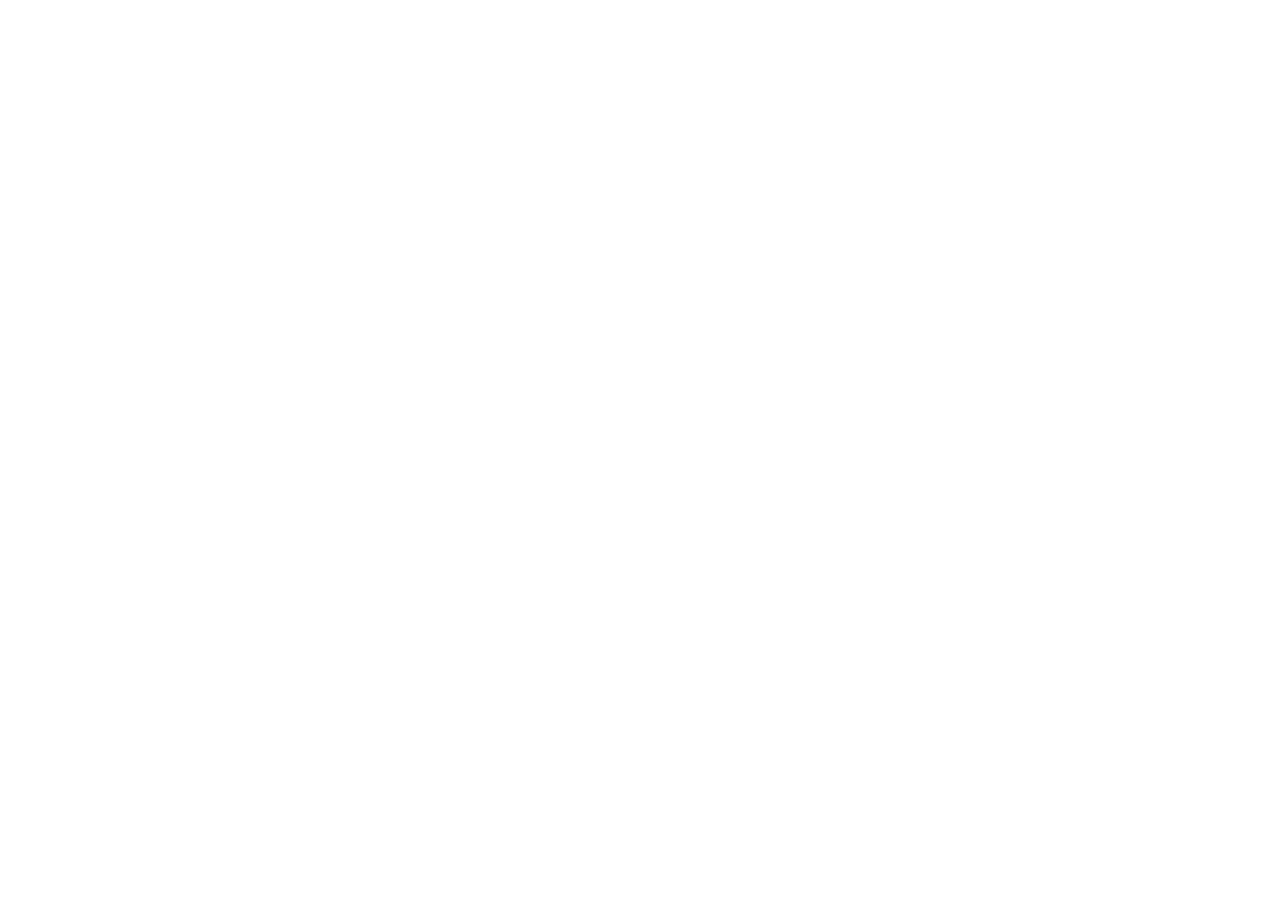
==== components/contato.html @ d0ad218b "first commit" ====
<!DOCTYPE html>
<html lang="pt-br">
<head>
    <meta charset="UTF-8">
    <meta name="viewport" content="width=device-width, initial-scale=1.0">
    <title>redes</title>
</head>
<body>

</body>
</html>
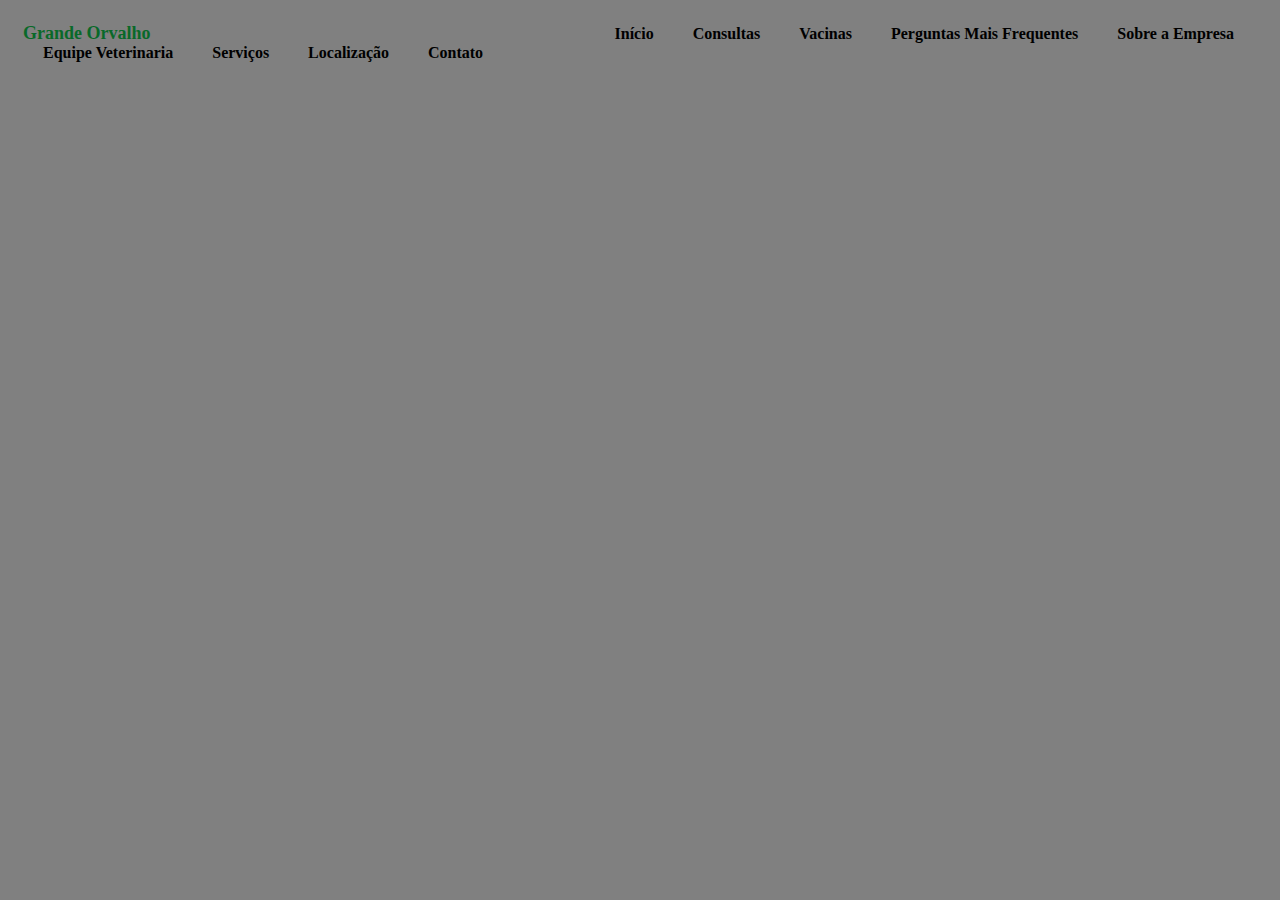
==== commit 5ad8bf81: "html e css" ====
--- a/components/contato.html
+++ b/components/contato.html
@@ -3,9 +3,25 @@
 <head>
     <meta charset="UTF-8">
     <meta name="viewport" content="width=device-width, initial-scale=1.0">
+    <link href="https://cdn.jsdelivr.net/npm/bootstrap@5.3.2/dist/css/bootstrap.min.css" rel="stylesheet" integrity="sha384-T3c6CoIi6uLrA9TneNEoa7RxnatzjcDSCmG1MXxSR1GAsXEV/Dwwykc2MPK8M2HN" crossorigin="anonymous">
+    <script src="https://cdn.jsdelivr.net/npm/bootstrap@5.3.2/dist/js/bootstrap.bundle.min.js" integrity="sha384-C6RzsynM9kWDrMNeT87bh95OGNyZPhcTNXj1NW7RuBCsyN/o0jlpcV8Qyq46cDfL" crossorigin="anonymous"></script>
     <title>redes</title>
+    <link rel="stylesheet" href="../style.css">
 </head>
 <body>
-
+    <header class="bg-light header">
+        <span class="site">Grande Orvalho</span>
+        <section class="links">
+            <a href="../index.html">Início</a>
+            <a href="consultas.html">Consultas</a>
+            <a href="vacinas.html">Vacinas</a>
+            <a href="FAQ.html">Perguntas Mais Frequentes</a>
+            <a href="sobre.html">Sobre a Empresa</a>
+            <a href="equipe.html">Equipe Veterinaria</a>  
+            <a href="servicos.html">Serviços</a>  
+            <a href="localização.html">Localização</a>
+            <a href="contato.html">Contato</a>    
+        </section>
+    </header>
 </body>
 </html>--- a/style.css
+++ b/style.css
@@ -0,0 +1,33 @@
+body {
+    background-color: rgb(128, 128, 128);
+}
+
+.header{
+    padding: 15px;
+}
+
+.links{
+    display: inline;
+    margin-left: 440px;
+}
+
+.links a{
+    margin-left: 5px;
+    text-decoration: none;
+    font-weight: bold;
+    color: black;
+    padding: 15px;
+}
+
+.links a:hover{
+    color: rgb(9, 105, 41);
+    border-top: 2px solid rgb(9, 105, 41);
+    border-bottom: 2px solid rgb(9, 105, 41);
+}
+
+.site{
+    color: rgb(9, 105, 41);
+    font-weight: bold;
+    font-size: large;
+}
+
